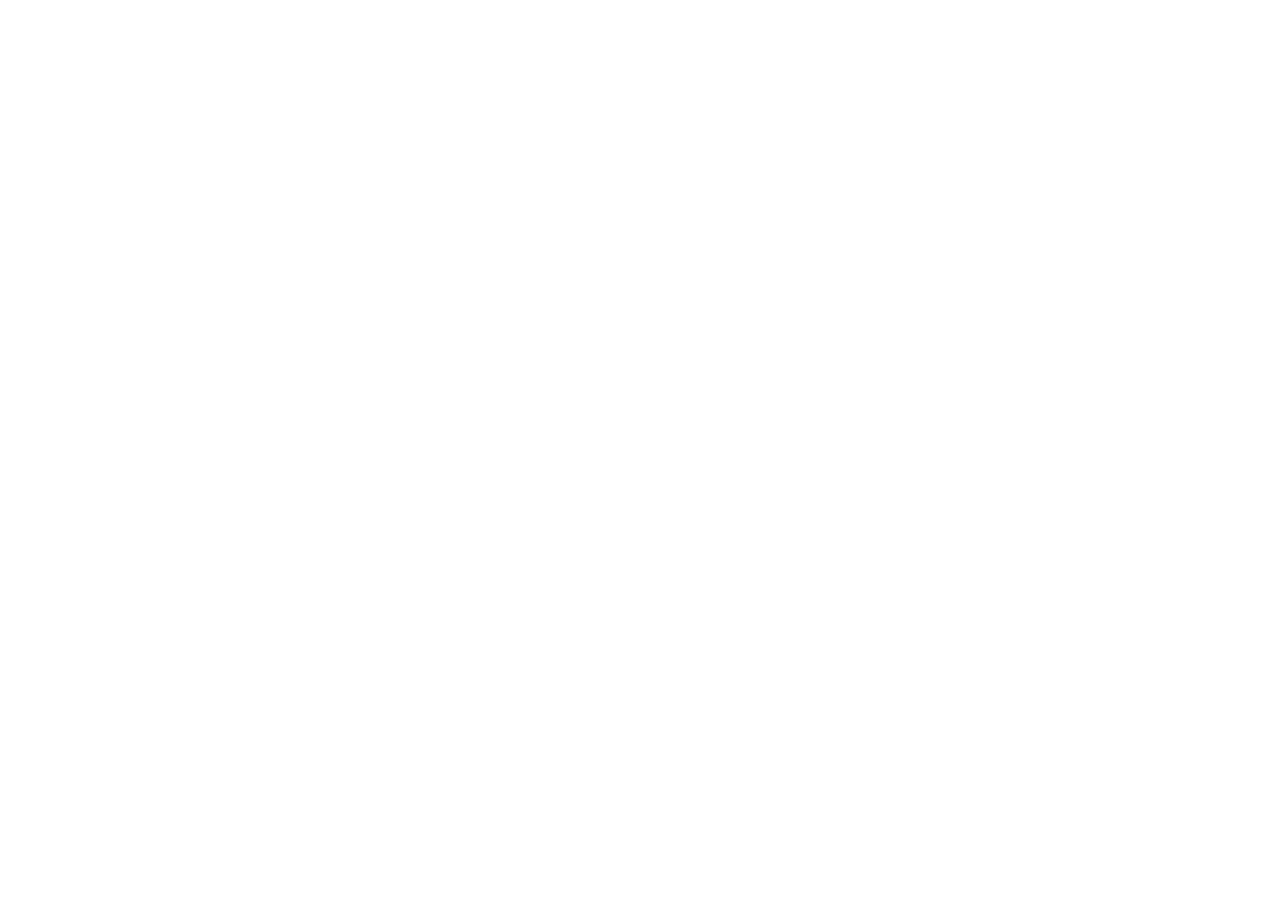
==== view.html @ cc00bed3 "View page created" ====
<!DOCTYPE html>
<html lang="en">
<head>
    <meta charset="UTF-8">
    <meta name="viewport" content="width=device-width, initial-scale=1.0">
    <title>Document</title>
</head>
<body>
    
</body>
</html>
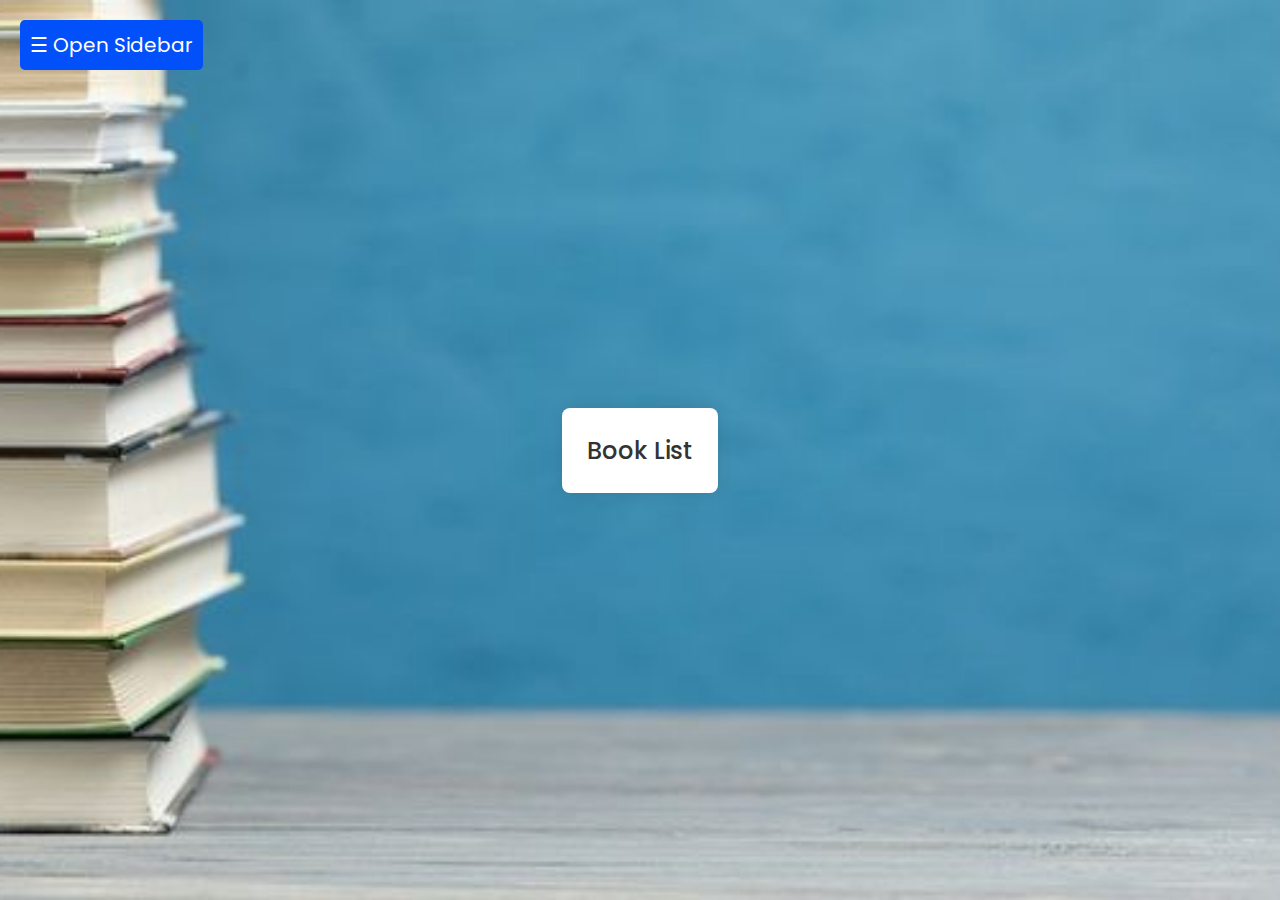
==== commit 59df668d: "Sidebar changed" ====
--- a/view.html
+++ b/view.html
@@ -1,11 +1,57 @@
 <!DOCTYPE html>
 <html lang="en">
+
 <head>
-    <meta charset="UTF-8">
-    <meta name="viewport" content="width=device-width, initial-scale=1.0">
-    <title>Document</title>
+    <meta charset="UTF-8" />
+    <meta name="viewport" content="width=device-width, initial-scale=1.0" />
+    <meta http-equiv="X-UA-Compatible" content="ie=edge" />
+    <title>View Book</title>
+    <!---Custom CSS File--->
+    <link rel="stylesheet" href="/track.css" />
+    <link rel="stylesheet" href="sidebar.css">
 </head>
+
 <body>
-    
+    <!-- Sidebar -->
+    <div class="sidebar" id="sidebar">
+        <div class="sidebar-header">
+            <h2>Menu</h2>
+            <button class="close-btn" id="close-btn">&times;</button>
+        </div>
+        <ul class="sidebar-menu">
+            <li><a href="track.html">Add Book</a></li>
+            <li><a href="view.html">View Book</a></li>
+        </ul>
+    </div>
+
+    <!-- Main Content -->
+    <div class="main-content" id="main-content">
+        <!-- Toggle Button -->
+        <button class="open-btn" id="open-btn">&#9776; Open Sidebar</button>
+
+        <section class="container">
+            <header>Book List</header>
+            <!--Form Started-->
+            
+        </section>
+    </div>
+
+    <!-- JavaScript for Sidebar Toggle -->
+    <script>
+        const sidebar = document.getElementById('sidebar');
+        const openBtn = document.getElementById('open-btn');
+        const closeBtn = document.getElementById('close-btn');
+
+        openBtn.addEventListener('click', () => {
+            sidebar.style.width = '250px';
+            document.getElementById('main-content').style.marginLeft = '250px';
+        });
+
+        closeBtn.addEventListener('click', () => {
+            sidebar.style.width = '0';
+            document.getElementById('main-content').style.marginLeft = '0';
+        });
+    </script>
 </body>
-</html>+
+</html>
--- a/track.css
+++ b/track.css
@@ -0,0 +1,111 @@
+/* Import Google font - Poppins */
+@import url("https://fonts.googleapis.com/css2?family=Poppins:wght@200;300;400;500;600;700&display=swap");
+
+* {
+    margin: 0;
+    padding: 0;
+    box-sizing: border-box;
+    font-family: "Poppins", sans-serif;
+}
+
+body {
+    min-height: 100vh;
+    display: flex;
+    align-items: center;
+    justify-content: center;
+    padding: 20px;
+    background-image: url(./img/bg.jpg);
+    background-size: cover;
+    background-repeat: no-repeat;
+    background-position: center;
+}
+/* Container Styles */
+.container {
+    position: relative;
+    max-width: 700px;
+    width: 100%;
+    background: #fff;
+    padding: 25px;
+    border-radius: 8px;
+    box-shadow: 0 0 15px rgba(0, 0, 0, 0.1);
+}
+
+.container header {
+    font-size: 1.5rem;
+    color: #333;
+    font-weight: 500;
+    text-align: center;
+}
+
+.container .form {
+    margin-top: 30px;
+}
+
+.form .input-box {
+    width: 100%;
+    margin-top: 20px;
+}
+
+.input-box label {
+    color: #333;
+}
+
+.form {
+    align-items: center;
+    display: flex;
+    flex-direction: column;
+}
+
+.form :where(.input-box input) {
+    position: relative;
+    height: 50px;
+    width: 100%;
+    outline: none;
+    font-size: 1rem;
+    color: #707070;
+    margin-top: 8px;
+    border: 1px solid #ddd;
+    border-radius: 6px;
+    padding: 0 15px;
+}
+
+.input-box input:focus {
+    box-shadow: 0 1px 0 rgba(0, 0, 0, 0.1);
+}
+
+.form button {
+    height: 55px;
+    width: 30%;
+    color: #fff;
+    font-size: 1rem;
+    font-weight: 400;
+    margin-top: 30px;
+    border-radius: 0.5rem;
+    border: none;
+    align-items: center;
+    cursor: pointer;
+    transition: all 0.2s ease;
+    background: #0250fa;
+}
+
+.form button:hover {
+    background: #0250fa;
+}
+
+/* Responsive */
+@media screen and (max-width: 768px) {
+    .main-content {
+        padding: 10px;
+    }
+
+    .open-btn {
+        font-size: 18px;
+        padding: 8px;
+    }
+}
+
+@media screen and (max-width: 500px) {
+    .form .column {
+        flex-wrap: wrap;
+    }
+}
--- a/sidebar.css
+++ b/sidebar.css
@@ -0,0 +1,101 @@
+/* Import Google font - Poppins */
+@import url("https://fonts.googleapis.com/css2?family=Poppins:wght@200;300;400;500;600;700&display=swap");
+
+* {
+    margin: 0;
+    padding: 0;
+    box-sizing: border-box;
+    font-family: "Poppins", sans-serif;
+}
+
+body {
+    min-height: 100vh;
+    display: flex;
+    align-items: center;
+    justify-content: center;
+    padding: 20px;
+    background-image: url(./img/bg.jpg);
+    background-size: cover;
+    background-repeat: no-repeat;
+    background-position: center;
+}
+
+/* Sidebar Styles */
+.sidebar {
+    position: fixed;
+    top: 0;
+    left: 0;
+    width: 0;
+    height: 100%;
+    background: #111;
+    overflow-x: hidden;
+    transition: 0.5s;
+    padding-top: 60px;
+    z-index: 2;
+}
+
+.sidebar-header {
+    padding: 10px;
+    background: #333;
+    color: white;
+    display: flex;
+    justify-content: space-between;
+    align-items: center;
+}
+
+.sidebar-header h2 {
+    margin-left: 10px;
+}
+
+.close-btn {
+    font-size: 30px;
+    background: none;
+    border: none;
+    color: white;
+    cursor: pointer;
+    margin-right: 10px;
+}
+
+.sidebar-menu {
+    list-style: none;
+    padding: 0;
+}
+
+.sidebar-menu li {
+    padding: 10px 15px;
+}
+
+.sidebar-menu li a {
+    color: white;
+    text-decoration: none;
+    display: block;
+    transition: 0.3s;
+}
+
+.sidebar-menu li a:hover {
+    background: #575757;
+}
+
+/* Main Content Styles */
+.main-content {
+    transition: margin-left 0.5s;
+    padding: 20px;
+}
+
+.open-btn {
+    font-size: 20px;
+    background: #0250fa;
+    border: none;
+    color: white;
+    padding: 10px;
+    cursor: pointer;
+    border-radius: 5px;
+    position: fixed;
+    top: 20px;
+    left: 20px;
+    z-index: 1;
+}
+
+.open-btn:hover {
+    background: #0056ff;
+}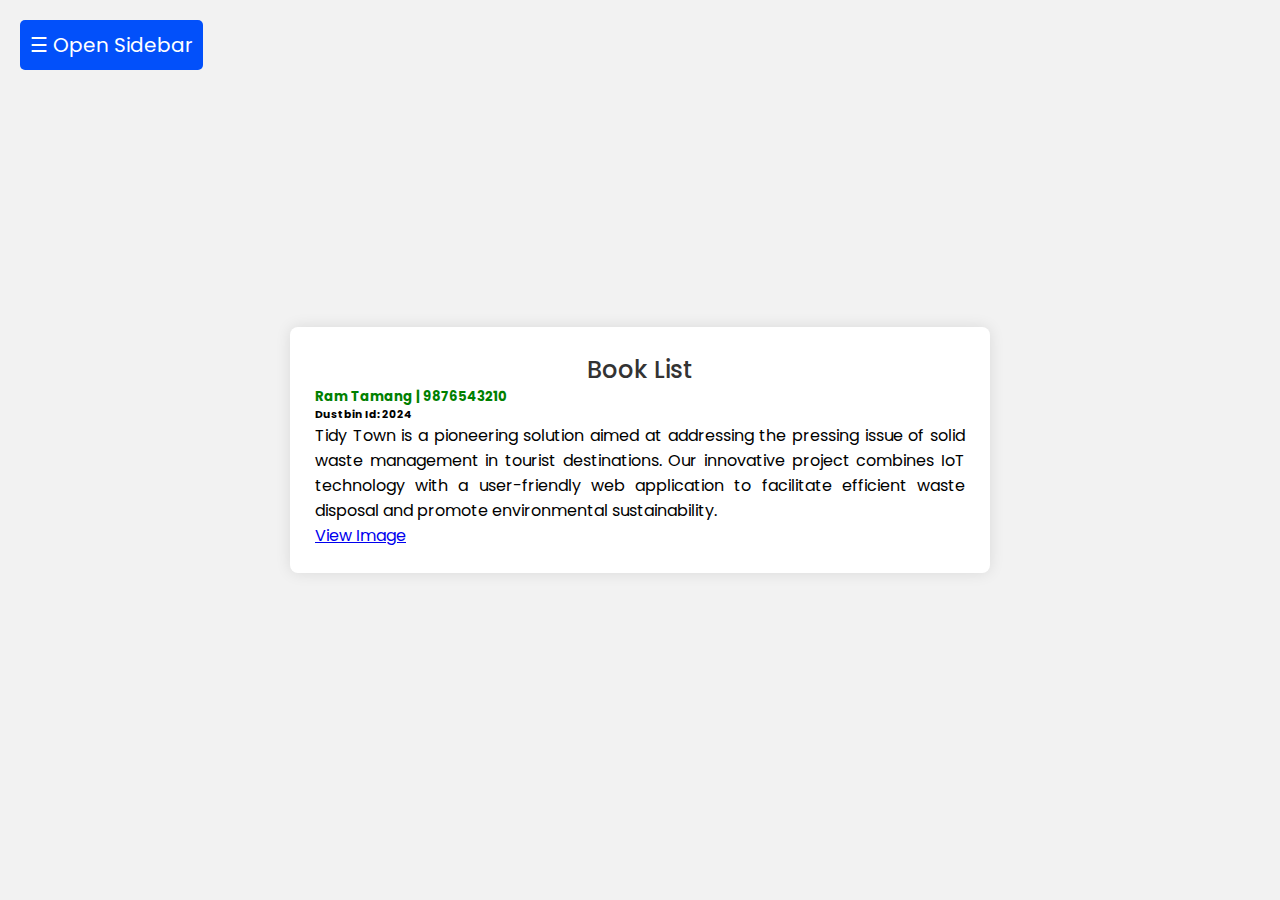
==== commit 5d063570: "Bg color changed to white" ====
--- a/view.html
+++ b/view.html
@@ -32,7 +32,34 @@
         <section class="container">
             <header>Book List</header>
             <!--Form Started-->
-            
+            <div class="row align-items-center p-3">
+                <!-- Username and Contact -->
+                <div class="col-md-12 p-4 ">
+                    <div class="row">
+                        <div class="col text-end">
+                            <div class="form-group">
+                                <h5 style="color: green;">Ram Tamang | <light>9876543210 </light>
+                                </h5>
+                            </div>
+                        </div>
+                    </div>
+        
+        
+                    <div class="form-group">
+                        <h6 for="dustbin">Dustbin Id: 2024</h6>
+                    </div>
+        
+                    <div class="form-group">
+                        <p for="issue" class="p-1" style=" text-align: justify; ">Tidy Town is a pioneering solution aimed at
+                            addressing the pressing issue of solid waste management in tourist destinations. Our innovative
+                            project combines IoT technology with a user-friendly web application to facilitate efficient waste
+                            disposal and promote environmental sustainability.</p>
+        
+                    </div>
+        
+                    <div class="view-info">
+                        <a href="/assets/about.jpg" class="btn btn-success" target="_blank">View Image</a>
+                    </div>
         </section>
     </div>
 
--- a/track.css
+++ b/track.css
@@ -14,8 +14,7 @@
     align-items: center;
     justify-content: center;
     padding: 20px;
-    background-image: url(./img/bg.jpg);
-    background-size: cover;
+    background-color: #f2f2f2;
     background-repeat: no-repeat;
     background-position: center;
 }
--- a/sidebar.css
+++ b/sidebar.css
@@ -14,7 +14,7 @@
     align-items: center;
     justify-content: center;
     padding: 20px;
-    background-image: url(./img/bg.jpg);
+    background-color: #f2f2f2;
     background-size: cover;
     background-repeat: no-repeat;
     background-position: center;
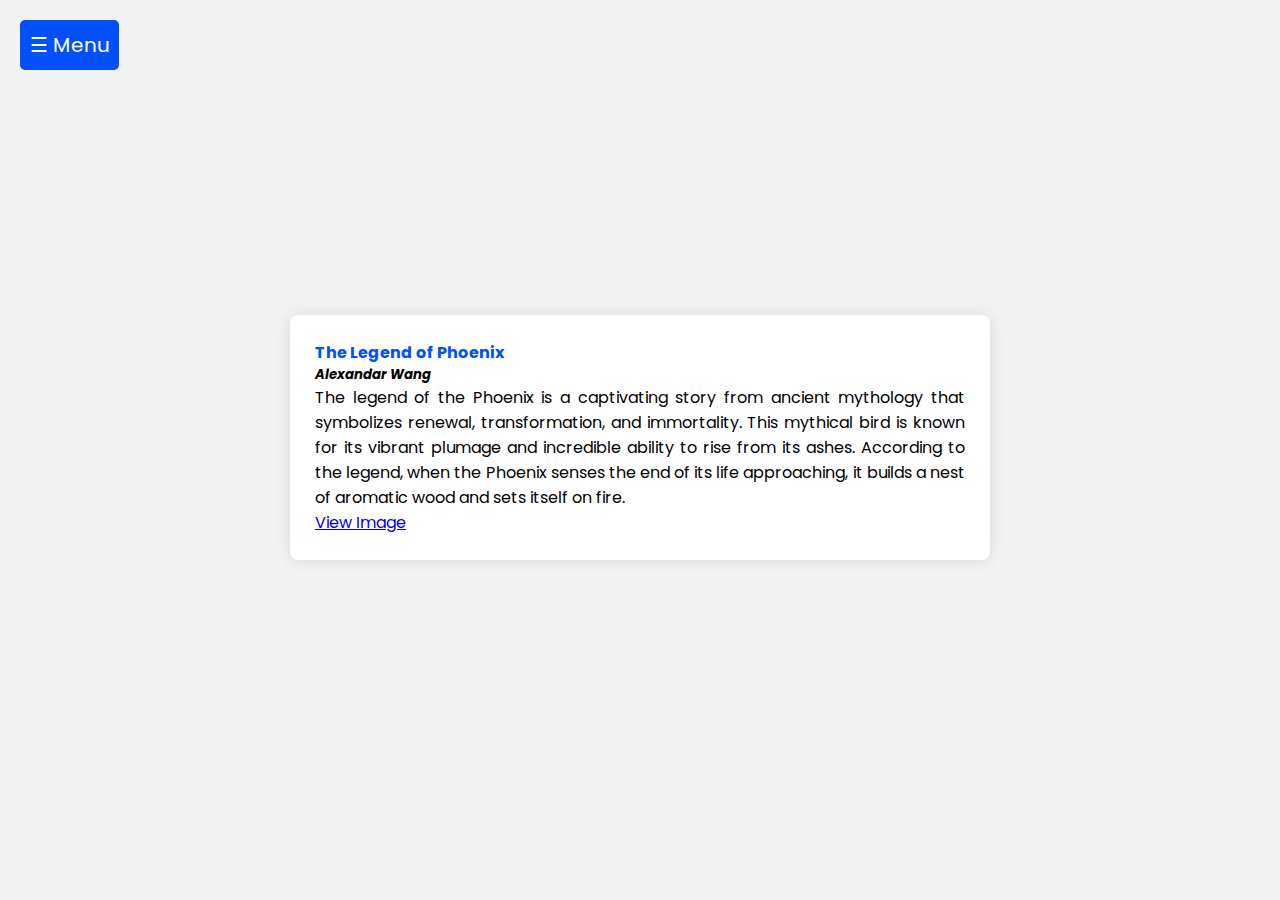
==== commit 299810e6: "Container added to view book" ====
--- a/view.html
+++ b/view.html
@@ -6,9 +6,11 @@
     <meta name="viewport" content="width=device-width, initial-scale=1.0" />
     <meta http-equiv="X-UA-Compatible" content="ie=edge" />
     <title>View Book</title>
-    <!---Custom CSS File--->
-    <link rel="stylesheet" href="/track.css" />
+    <!---Custom CSS Files--->
+    <link rel="stylesheet" href="track.css" />
     <link rel="stylesheet" href="sidebar.css">
+    <!-- Import Google Font - Poppins -->
+    <link href="https://fonts.googleapis.com/css2?family=Poppins:wght@200;300;400;500;600;700&display=swap" rel="stylesheet">
 </head>
 
 <body>
@@ -27,40 +29,40 @@
     <!-- Main Content -->
     <div class="main-content" id="main-content">
         <!-- Toggle Button -->
-        <button class="open-btn" id="open-btn">&#9776; Open Sidebar</button>
+        <button class="open-btn" id="open-btn">&#9776; Menu</button>
 
         <section class="container">
-            <header>Book List</header>
-            <!--Form Started-->
-            <div class="row align-items-center p-3">
-                <!-- Username and Contact -->
-                <div class="col-md-12 p-4 ">
+            <div class="row">
+                <!-- List section -->
+                <div class="col-md-6">
                     <div class="row">
                         <div class="col text-end">
                             <div class="form-group">
-                                <h5 style="color: green;">Ram Tamang | <light>9876543210 </light>
-                                </h5>
+                                <h4 style="color: #0250fa;">The Legend of Phoenix</h4>
                             </div>
                         </div>
                     </div>
+
+                    <div class="form-group">
+                        <h5><em>Alexandar Wang</em></h5>
+                    </div>
+
+                    <div class="form-group">
+                        <p style="text-align: justify;">
+                            The legend of the Phoenix is a captivating story from ancient mythology that symbolizes renewal, transformation, and immortality.
+                            This mythical bird is known for its vibrant plumage and incredible ability to rise from its ashes.
+                            According to the legend, when the Phoenix senses the end of its life approaching, it builds a nest of aromatic wood and sets itself on fire.
+                        </p>
+                    </div>
+
+                    <div class="view-info">
+                        <a href="/img/back.jpg" class="btn btn-success" target="_blank">View Image</a>
+                    </div>
+                </div>              
+            </div>
+        </section>
+        <br>
         
-        
-                    <div class="form-group">
-                        <h6 for="dustbin">Dustbin Id: 2024</h6>
-                    </div>
-        
-                    <div class="form-group">
-                        <p for="issue" class="p-1" style=" text-align: justify; ">Tidy Town is a pioneering solution aimed at
-                            addressing the pressing issue of solid waste management in tourist destinations. Our innovative
-                            project combines IoT technology with a user-friendly web application to facilitate efficient waste
-                            disposal and promote environmental sustainability.</p>
-        
-                    </div>
-        
-                    <div class="view-info">
-                        <a href="/assets/about.jpg" class="btn btn-success" target="_blank">View Image</a>
-                    </div>
-        </section>
     </div>
 
     <!-- JavaScript for Sidebar Toggle -->
